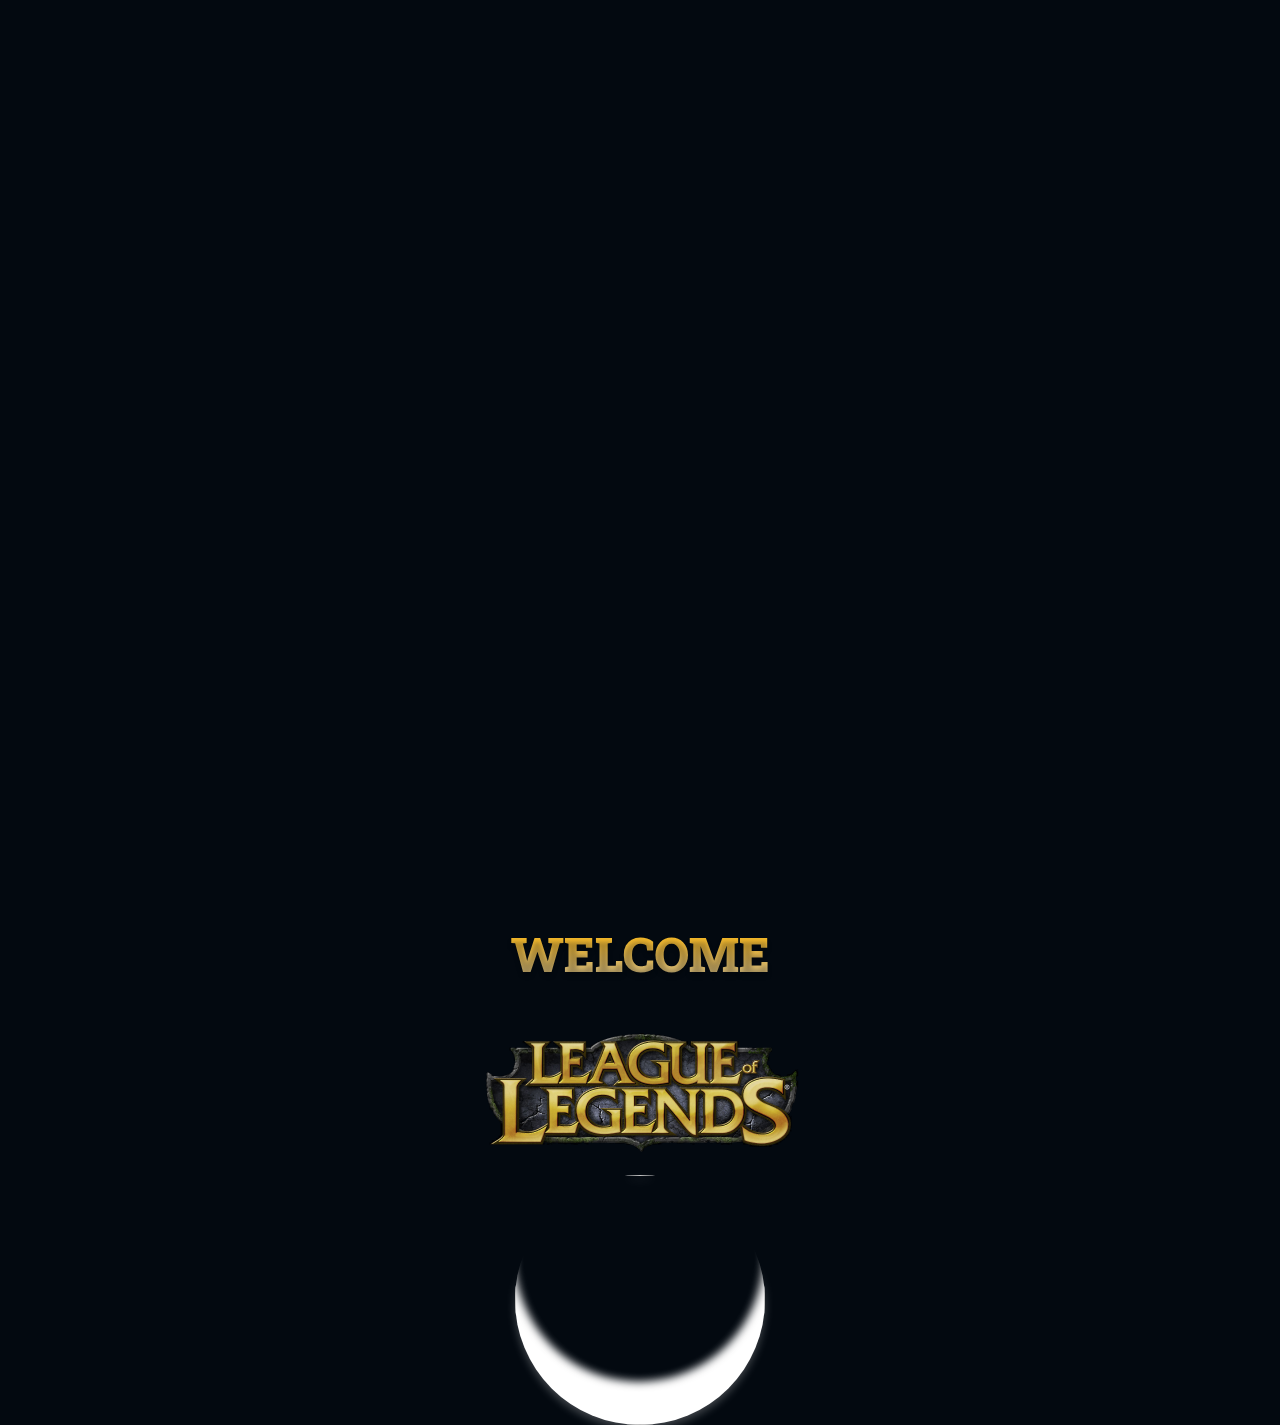
==== index.html @ c72dfcab "making changes on html file relate #5" ====
<!DOCTYPE html>
<html lang="en">

<head>
    <meta charset="UTF-8" />
    <meta http-equiv="X-UA-Compatible" content="IE=edge" />
    <meta name="viewport" content="width=device-width, initial-scale=1.0" />
    <link rel="stylesheet" href="./css/loading.css" />
    <link rel="stylesheet" href="./css/media.css" />
    <title>Leage of Legends</title>
</head>

<body>
    <main class="loading-phone">
        <!--start loading page  -->
        <section class="loading">
            <h1 class="title-loading">welcome</h1>
            <img class="logo-img" src="./image/landing page.png" alt="" />
            <img class="loading-img-gif" src="./image/lodding.gif" alt="" />
        </section>
        <!-- end loading page  -->
        <!-- start slider  -->
        <section class="slideshow-container">
            <div class="mySlides fade">
                <img src="./image/1.png" style="width: 100%" />
            </div>

            <div class="mySlides fade">
                <img src="./image/2.png" style="width: 100%" />
            </div>

            <div class="mySlides fade">
                <img src="./image/3.png" style="width: 100%" />
            </div>

            <div class="mySlides fade">
                <img src="./image/4.png" style="width: 100%" />
            </div>
            <div class="arrow-btn">
                <a class="prev" onclick="plusSlides(-1)"><i class="fa-solid fa-arrow-left"></i
          ></a>
                <a class="next" onclick="plusSlides(1)"><i class="fa-solid fa-arrow-right"></i
          ></a>
            </div>
            <div class="div-btn-slider">
                <button class="cont-btn slider-btn">Continue</button>
            </div>
            <div class="dots" style="text-align: center">
                <span class="dot" onclick="currentSlide(1)"></span>
                <span class="dot" onclick="currentSlide(2)"></span>
                <span class="dot" onclick="currentSlide(3)"></span>
                <span class="dot" onclick="currentSlide(4)"></span>
            </div>
        </section>

    </main>
    <main class="loading-disktop">
        <div class="div-loading-video">
            <video class="loading-video" autoplay muted loop>
            <source src="./image/video.webm" type="video/webm" />
          </video>
        </div>
        <button class="cont-btn dektop-btn">Continue</button>
    </main>
    <script src="https://kit.fontawesome.com/872a0c00b6.js" crossorigin="anonymous"></script>
    <script src="js/main.js"></script>
</body>

</html>
---- css/loading.css ----
@import url('https://fonts.googleapis.com/css2?family=Arvo:ital,wght@0,400;0,700;1,400&family=Roboto+Slab:wght@600;700;800;900&family=Syne+Mono&display=swap');
* {
    margin: 0;
    padding: 0;
    box-sizing: border-box;
}

body {
    background-color: #030910;
}


/* start loading page */

.title-loading {
    font-family: 'Arvo', serif;
    font-family: 'Roboto Slab', serif;
    font-style: normal;
    font-weight: 900;
    color: rgb(103, 71, 31);
    font-size: 48px;
    line-height: 63px;
    text-align: center;
    text-transform: uppercase;
    margin-top: 72%;
    margin-bottom: 45px;
    background: linear-gradient(180deg, #ffb504 0%, #caba93 100%);
    -webkit-background-clip: text;
    -webkit-text-fill-color: transparent;
    background-clip: text;
    text-shadow: 0px 4px 4px rgba(0, 0, 0, 0.25);
}

.logo-img {
    display: block;
    margin: auto;
}

.loading-img-gif {
    display: block;
    width: 250px;
    height: 250px;
    border-radius: 100%;
    margin: auto;
    box-shadow: -1px -43px 9px rgb(255, 255, 255) inset;
    filter: drop-shadow(0px 4px 4px rgba(255, 255, 255, 0.25));
}


/* end loading page */


/* =================================================================== */


/* start slider  */

.mySlides {
    display: none;
}

.slideshow-container {
    display: none;
}

img {
    vertical-align: middle;
}


/* Slideshow container */

.slideshow-container {
    max-width: 1000px;
    position: relative;
    margin: auto;
}


/* Next & previous buttons */

.prev,
.next {
    cursor: pointer;
    position: absolute;
    top: 50%;
    width: auto;
    padding: 16px;
    margin-top: -22px;
    color: #cbac62;
    font-weight: bold;
    font-size: 18px;
    transition: 0.6s ease;
    border-radius: 0 3px 3px 0;
    user-select: none;
}

.prev {
    display: none;
}


/* Position the "next button" to the right */

.fa-solid {
    background-color: #030910;
    padding: 10px;
    border-radius: 50%;
    border: 3px solid #cbac62;
}

.next {
    right: 0;
    border-radius: 3px 0 0 3px;
}


/* On hover, add a black background color with a little bit see-through */


/* Caption text */

.text {
    color: #f2f2f2;
    font-size: 15px;
    padding: 8px 12px;
    position: absolute;
    bottom: 8px;
    width: 100%;
    text-align: center;
}


/* Number text (1/3 etc) */

.numbertext {
    color: #f2f2f2;
    font-size: 12px;
    padding: 8px 12px;
    position: absolute;
    top: 0;
}


/* start digzin btn  */

.cont-btn {
    font-family: 'Marcellus SC', serif;
    font-size: 15px;
    font-weight: bold;
    letter-spacing: 1px;
    padding: 5px 15px;
    background: #1e2328;
    color: #cdbe91;
    box-shadow: inset 0 0 2px #000000;
    border-image: linear-gradient(to bottom, #c8aa6d, #7a5c29);
    border-image-slice: 1;
    border-width: 2px;
}

.cont-btn:hover {
    text-shadow: 0 0 5px #ffffff80;
    box-shadow: 0 0 8px 0 #ffffff50;
    background: linear-gradient(to bottom, #1e2328, #433d2b);
    cursor: pointer;
    transition: 0.1s;
}

.cont-btn:active {
    text-shadow: none;
    box-shadow: none;
    color: #cdbe9130;
}

.div-btn-slider {
    position: absolute;
    bottom: 106px;
    width: 100%;
    display: flex;
    justify-content: center;
}

.slider-btn {
    display: none;
    width: 150px;
    font-size: 25px;
}


/* end digzin btn  */


/* The dots/bullets/indicators */

.dots {
    position: absolute;
    display: flex;
    justify-content: center;
    bottom: 53px;
    width: 100%;
}

.dot {
    cursor: pointer;
    height: 25px;
    width: 25px;
    margin: 0 2px;
    background-color: #cbac62;
    border-radius: 50%;
    display: inline-block;
}

.active,
.dot:hover {
    background-color: #030910;
}


/* Fading animation */

.fade {
    -webkit-animation-name: fade;
    -webkit-animation-duration: 1.5s;
    animation-name: fade;
    animation-duration: 1.5s;
}

@-webkit-keyframes fade {
    from {
        opacity: 0.4;
    }
    to {
        opacity: 1;
    }
}

@keyframes fade {
    from {
        opacity: 0.4;
    }
    to {
        opacity: 1;
    }
}


/*================== end slider ======================= */

.loading-disktop {
    display: none;
}
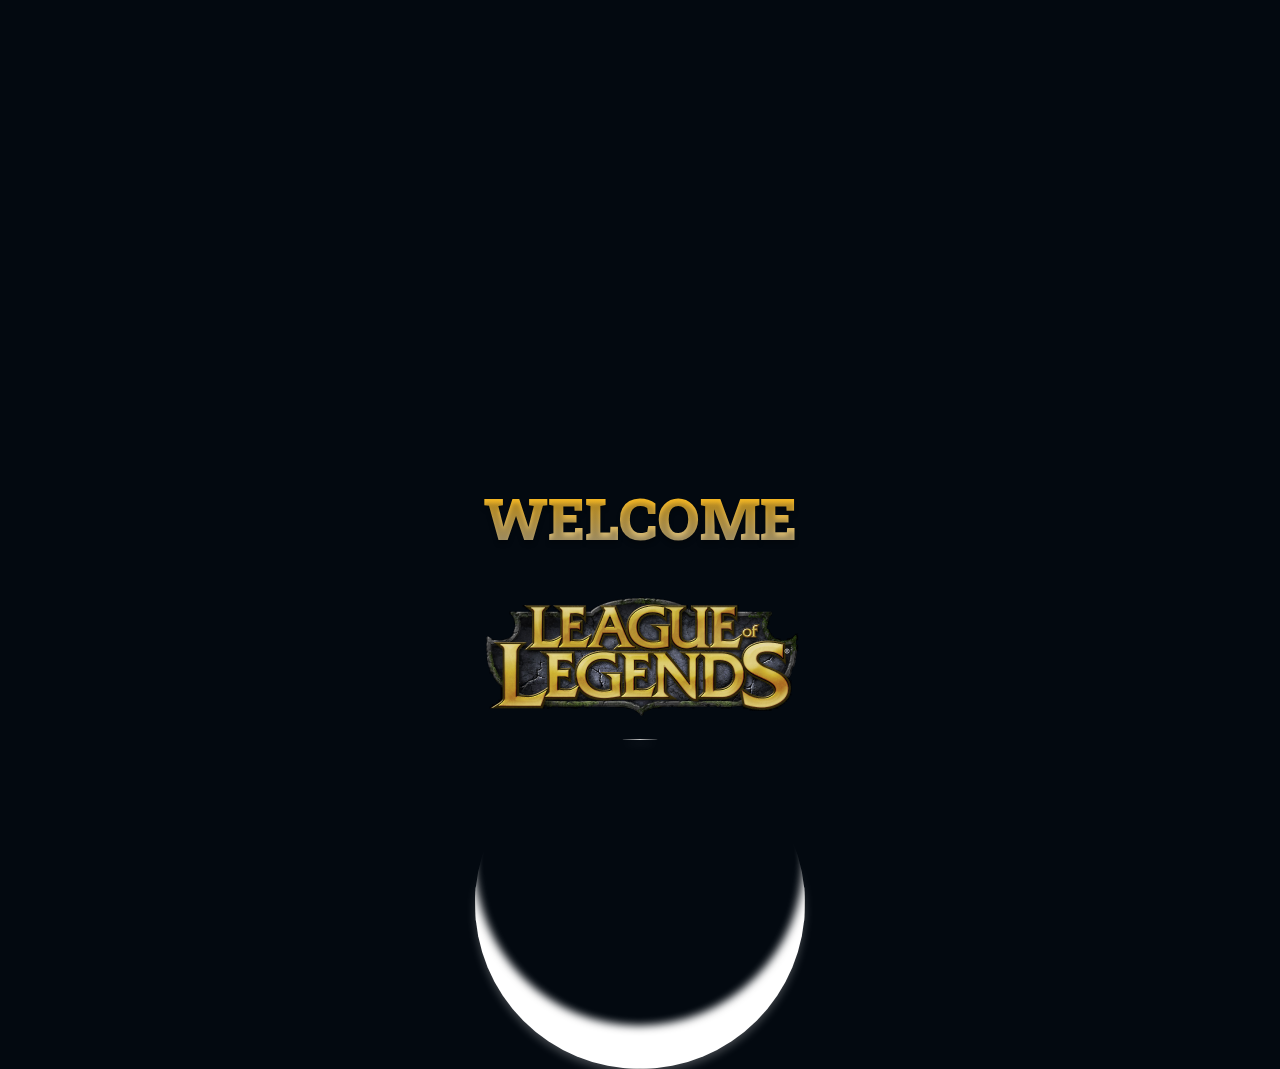
==== commit 43c0c90f: "make continue button clickable by adding a tag relate #5" ====
--- a/index.html
+++ b/index.html
@@ -43,7 +43,7 @@
           ></a>
             </div>
             <div class="div-btn-slider">
-                <button class="cont-btn slider-btn">Continue</button>
+                <button class="cont-btn slider-btn"> <a href="./HomePage/home.html" >Continue</a></button>
             </div>
             <div class="dots" style="text-align: center">
                 <span class="dot" onclick="currentSlide(1)"></span>
@@ -60,7 +60,7 @@
             <source src="./image/video.webm" type="video/webm" />
           </video>
         </div>
-        <button class="cont-btn dektop-btn">Continue</button>
+        <button class="cont-btn dektop-btn"> <a href="./HomePage/home.html" >Continue</a></button>
     </main>
     <script src="https://kit.fontawesome.com/872a0c00b6.js" crossorigin="anonymous"></script>
     <script src="js/main.js"></script>
--- a/css/loading.css
+++ b/css/loading.css
@@ -18,11 +18,11 @@
     font-style: normal;
     font-weight: 900;
     color: rgb(103, 71, 31);
-    font-size: 48px;
+    font-size: 58px;
     line-height: 63px;
     text-align: center;
     text-transform: uppercase;
-    margin-top: 72%;
+    margin-top: 38%;
     margin-bottom: 45px;
     background: linear-gradient(180deg, #ffb504 0%, #caba93 100%);
     -webkit-background-clip: text;
@@ -38,8 +38,8 @@
 
 .loading-img-gif {
     display: block;
-    width: 250px;
-    height: 250px;
+    width: 330px;
+    height: 330px;
     border-radius: 100%;
     margin: auto;
     box-shadow: -1px -43px 9px rgb(255, 255, 255) inset;
@@ -186,6 +186,12 @@
     font-size: 25px;
 }
 
+.slider-btn a {
+    text-decoration: none;
+    color: #cbac62;
+    font-size: 25px;
+}
+
 
 /* end digzin btn  */
 
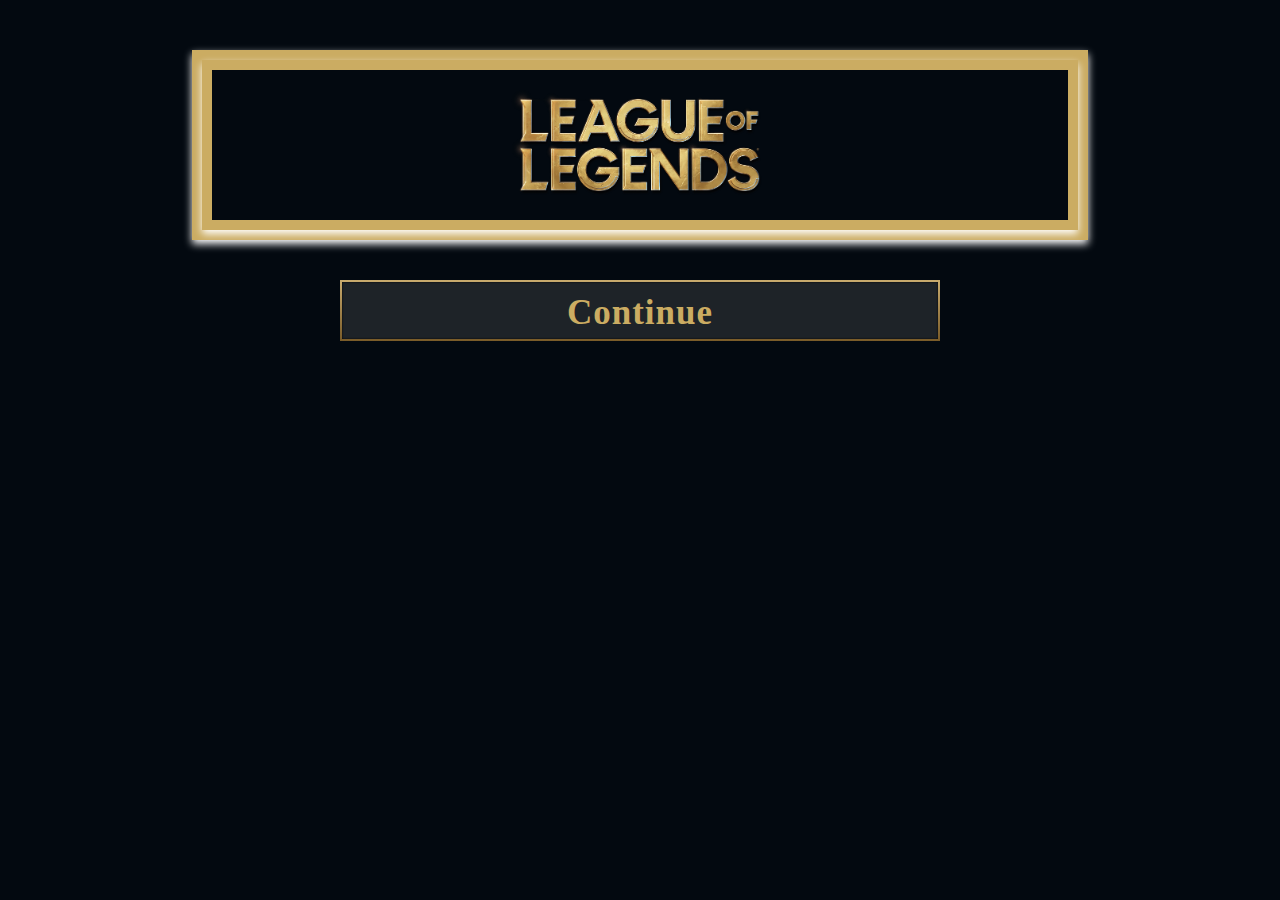
==== commit 6f7fdbc2: "Edit tablet responsive relate #16" ====
--- a/index.html
+++ b/index.html
@@ -54,13 +54,16 @@
         </section>
 
     </main>
+
     <main class="loading-disktop">
-        <div class="div-loading-video">
-            <video class="loading-video" autoplay muted loop>
+        <div class="center">
+            <div class="div-loading-video">
+                <video class="loading-video" autoplay muted loop>
             <source src="./image/video.webm" type="video/webm" />
           </video>
+            </div>
+            <button class="cont-btn dektop-btn"> <a href="./HomePage/home.html" >Continue</a></button>
         </div>
-        <button class="cont-btn dektop-btn"> <a href="./HomePage/home.html" >Continue</a></button>
     </main>
     <script src="https://kit.fontawesome.com/872a0c00b6.js" crossorigin="anonymous"></script>
     <script src="js/main.js"></script>
--- a/css/media.css
+++ b/css/media.css
@@ -0,0 +1,121 @@
+@media screen and (min-width: 1024px) {
+    .loading-phone {
+        display: none;
+    }
+    .loading-disktop {
+        display: block;
+    }
+    .loading-video {
+        width: 100%;
+        position: relative;
+        display: block;
+        border: 10px solid #cbac62;
+        box-shadow: 0 4px 8px 0 rgb(255, 255, 255);
+    }
+    .div-loading-video {
+        width: 70%;
+        position: relative;
+        display: block;
+        margin: auto;
+        margin-top: 50px;
+        border: 10px solid #cbac62;
+        box-shadow: 0 4px 8px 0 rgb(255, 255, 255);
+    }
+    .div-loading-video::after {
+        position: absolute;
+        content: '';
+        width: 100%;
+        height: 100%;
+        top: 0;
+        background-image: url(../image/logov.png);
+        background-repeat: no-repeat;
+        background-position: center;
+        background-size: contain;
+        z-index: 15;
+    }
+    .loading-disktop img {
+        position: absolute;
+        top: 10%;
+        margin: auto;
+        right: 48%;
+    }
+    .dektop-btn {
+        display: block;
+        margin: auto;
+        margin-top: 40px;
+        margin-bottom: 50px;
+        font-size: 40px;
+        width: 600px;
+    }
+    .dektop-btn a {
+        text-decoration: none;
+        color: #cbac62;
+        font-size: 35px;
+    }
+}
+
+@media screen and (min-width: 768px) and (max-width: 1023px) {
+    .loading-phone {
+        display: none;
+    }
+    .loading-disktop {
+        display: flex;
+        flex-direction: column;
+        align-items: center;
+        height: 90vh;
+    }
+    .center {
+        display: flex;
+        justify-content: center;
+        flex-direction: column;
+        align-items: center;
+        height: 90vh;
+    }
+    .loading-video {
+        width: 100%;
+        position: relative;
+        display: block;
+        border: 10px solid #cbac62;
+        box-shadow: 0 4px 8px 0 rgb(255, 255, 255);
+    }
+    .div-loading-video {
+        width: 70%;
+        position: relative;
+        display: block;
+        margin: auto;
+        margin-top: 50%;
+        border: 10px solid #cbac62;
+        box-shadow: 0 4px 8px 0 rgb(255, 255, 255);
+    }
+    .div-loading-video::after {
+        position: absolute;
+        content: '';
+        width: 100%;
+        height: 100%;
+        top: 0;
+        background-image: url(../image/logov.png);
+        background-repeat: no-repeat;
+        background-position: center;
+        background-size: contain;
+        z-index: 15;
+    }
+    .loading-disktop img {
+        position: absolute;
+        top: 10%;
+        margin: auto;
+        right: 48%;
+    }
+    .dektop-btn {
+        display: block;
+        margin: auto;
+        margin-top: 4%;
+        margin-bottom: 50%;
+        font-size: 40px;
+        width: 250px;
+    }
+    .dektop-btn a {
+        text-decoration: none;
+        color: #cbac62;
+        font-size: 35px;
+    }
+}